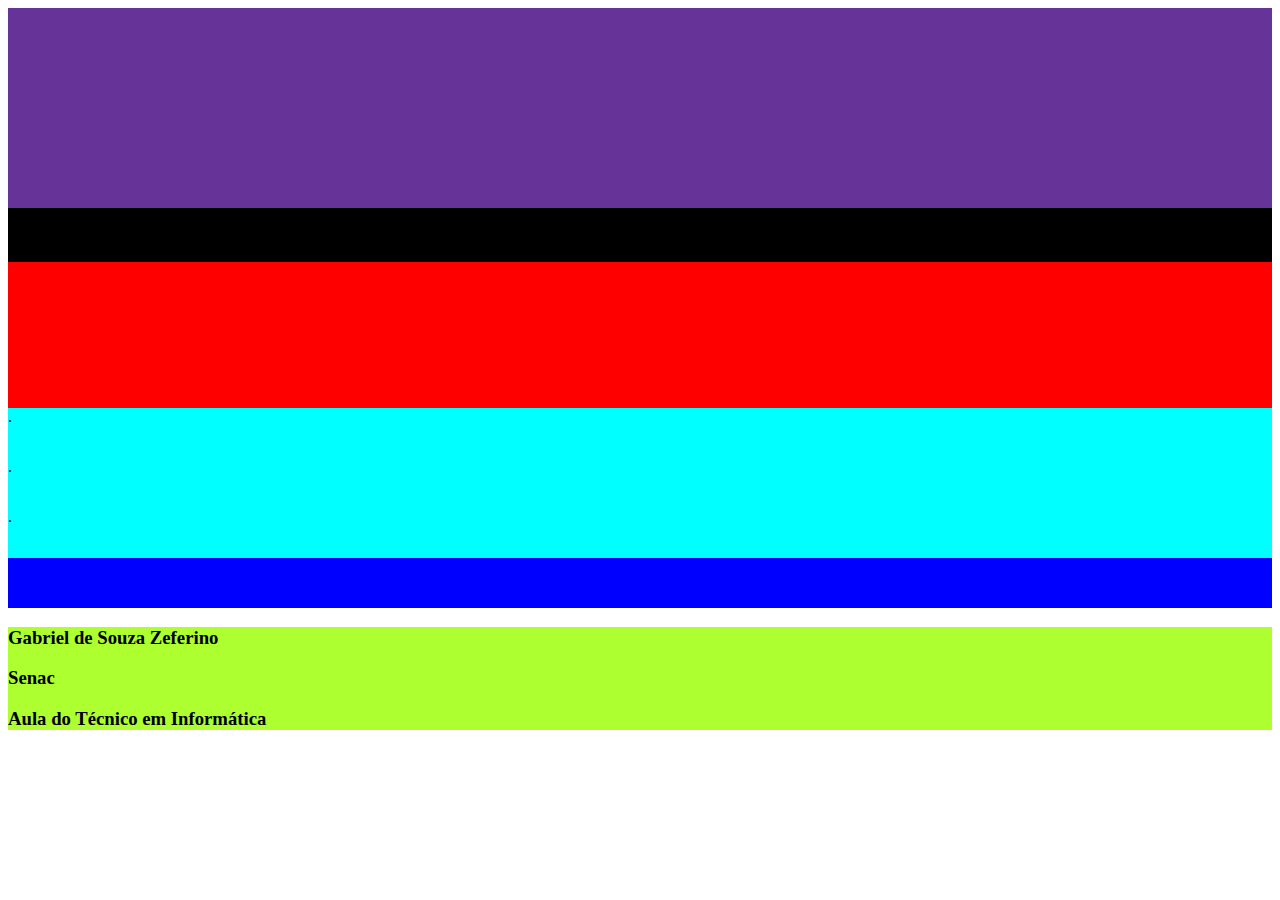
==== index.html @ 7d81ff0c "metade" ====
<!doctype html>
<html lang="en">
  <head>
   
    <meta charset="utf-8">
    <meta name="viewport" content="width=device-width, initial-scale=1, shrink-to-fit=no">

    <link rel="stylesheet" href="style.css">
    <link rel="stylesheet" href="https://cdn.jsdelivr.net/npm/bootstrap@4.6.2/dist/css/bootstrap.min.css" integrity="sha384-xOolHFLEh07PJGoPkLv1IbcEPTNtaed2xpHsD9ESMhqIYd0nLMwNLD69Npy4HI+N" crossorigin="anonymous">

  </head>
  <body class="container-fluid">

    <header class="row">

    </header>

    <div class="row">
        <main class="col-lg-8 col-12">
            <div class="row">
                <section  class="col-12 ">aa</section>
            </div>
            <div class="row">
                <section class="col-12 col-lg-6 mb-2 mt-2">aa</section>
                <section class="col-12 col-lg-6 mb-2 mt-2">aa</section>
            </div>
        </main>
        
        <aside class="col-lg-4 col-12">
            <div class="row"> 
                <section class="col-12 mt-2 mb-2">.</section>
                <section class="col-12 mt-2 mb-2">.</section>
                <section class="col-12 mt-2 mb-2">.</section>
            </div>    
        </aside>
    </div>

    <footer class="row">
        <Section class="col-12 col-lg-4"> <h3>Gabriel de Souza Zeferino</h3></Section>
        <section class="col-12 col-lg-4"><h3>Senac</h3></section>
        <section class="col-12 col-lg-4"><h3>Aula do Técnico em Informática</h3></section>
    </footer>
    

    <script src="https://cdn.jsdelivr.net/npm/jquery@3.5.1/dist/jquery.slim.min.js" integrity="sha384-DfXdz2htPH0lsSSs5nCTpuj/zy4C+OGpamoFVy38MVBnE+IbbVYUew+OrCXaRkfj" crossorigin="anonymous"></script>
    <script src="https://cdn.jsdelivr.net/npm/bootstrap@4.6.2/dist/js/bootstrap.bundle.min.js" integrity="sha384-Fy6S3B9q64WdZWQUiU+q4/2Lc9npb8tCaSX9FK7E8HnRr0Jz8D6OP9dO5Vg3Q9ct" crossorigin="anonymous"></script>
    <script src="script.js"></script>   

   
  </body>
</html>
---- style.css ----
header{
    height: 200px;
    background-color: rebeccapurple;

}

main{
    height: 200px;
    background-color: red;
}

aside{
    height: 200px;
    background-color: blue;
}

aside section{
background-color: aqua;
    height: 50px;
}
 
main section{
    background-color: rgb(0, 0, 0);
    height: auto;
    
}



footer{
    height: auto;
    background-color: greenyellow;
}
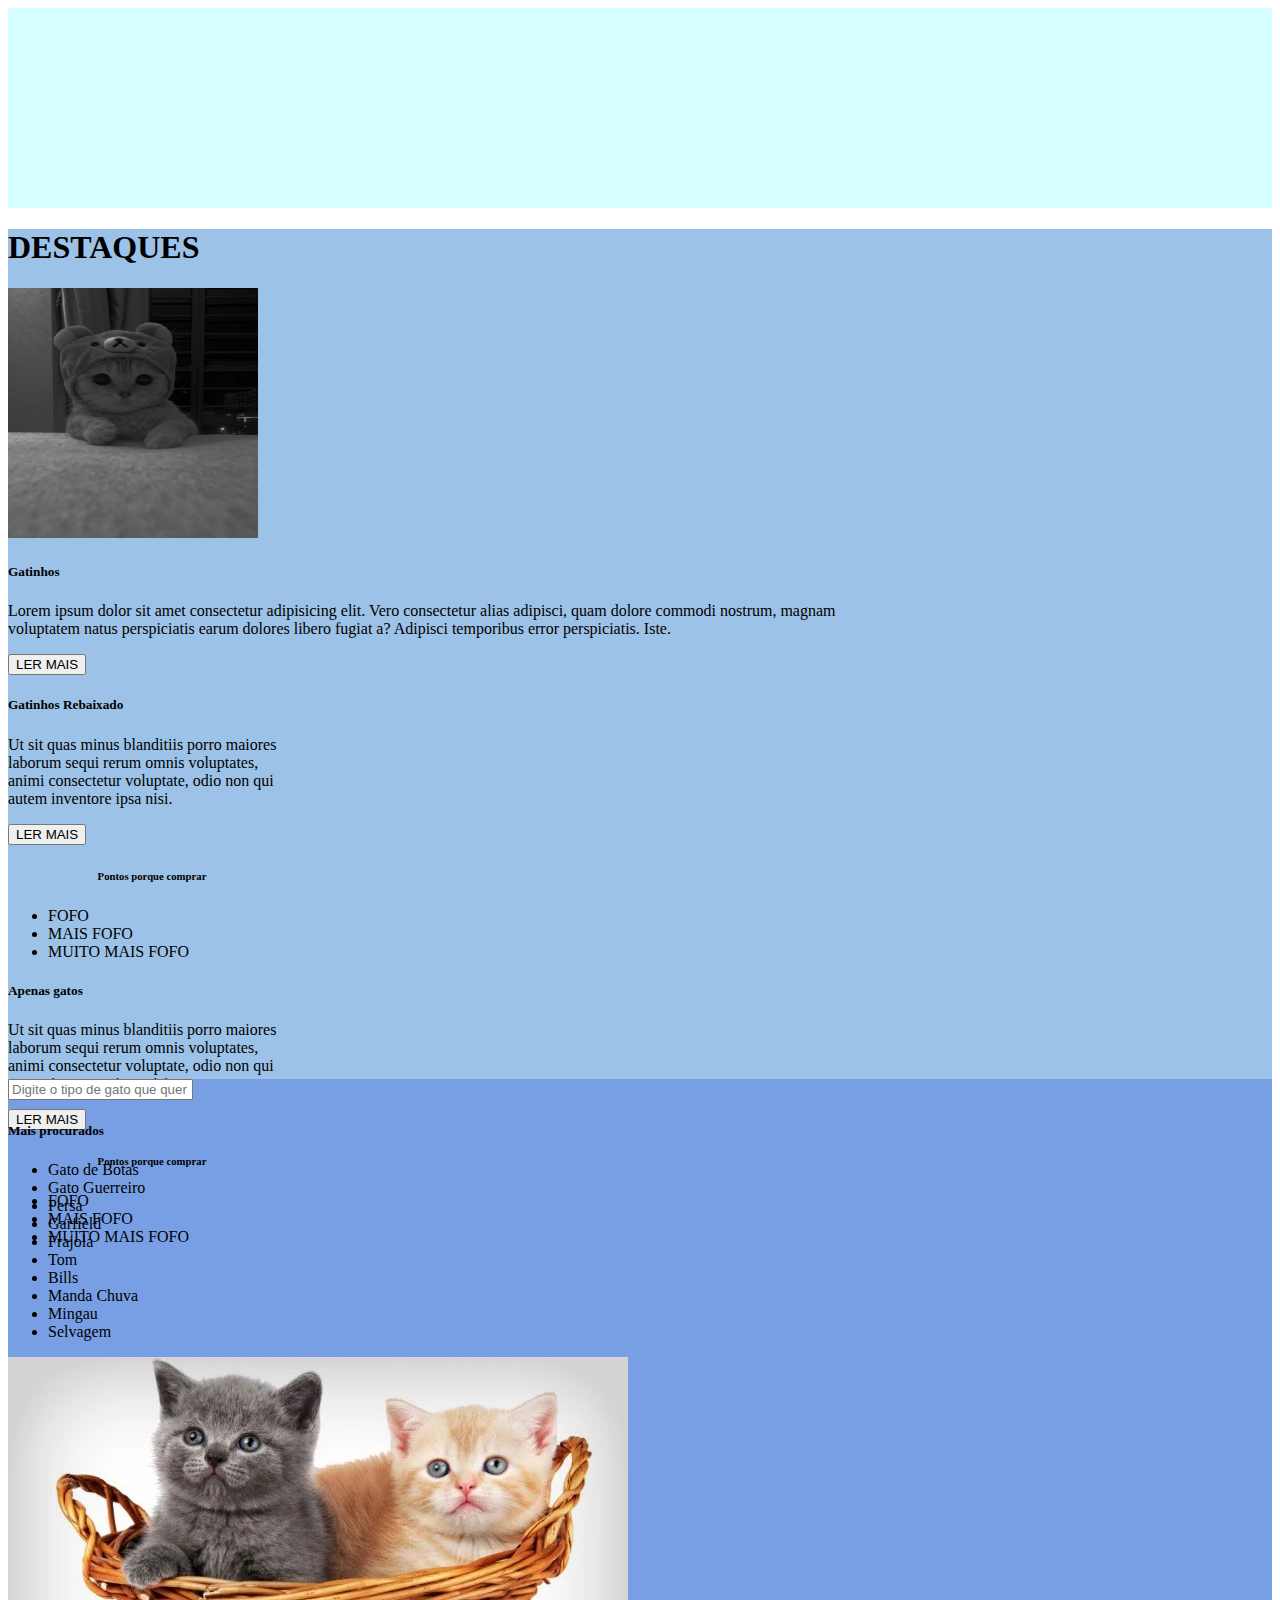
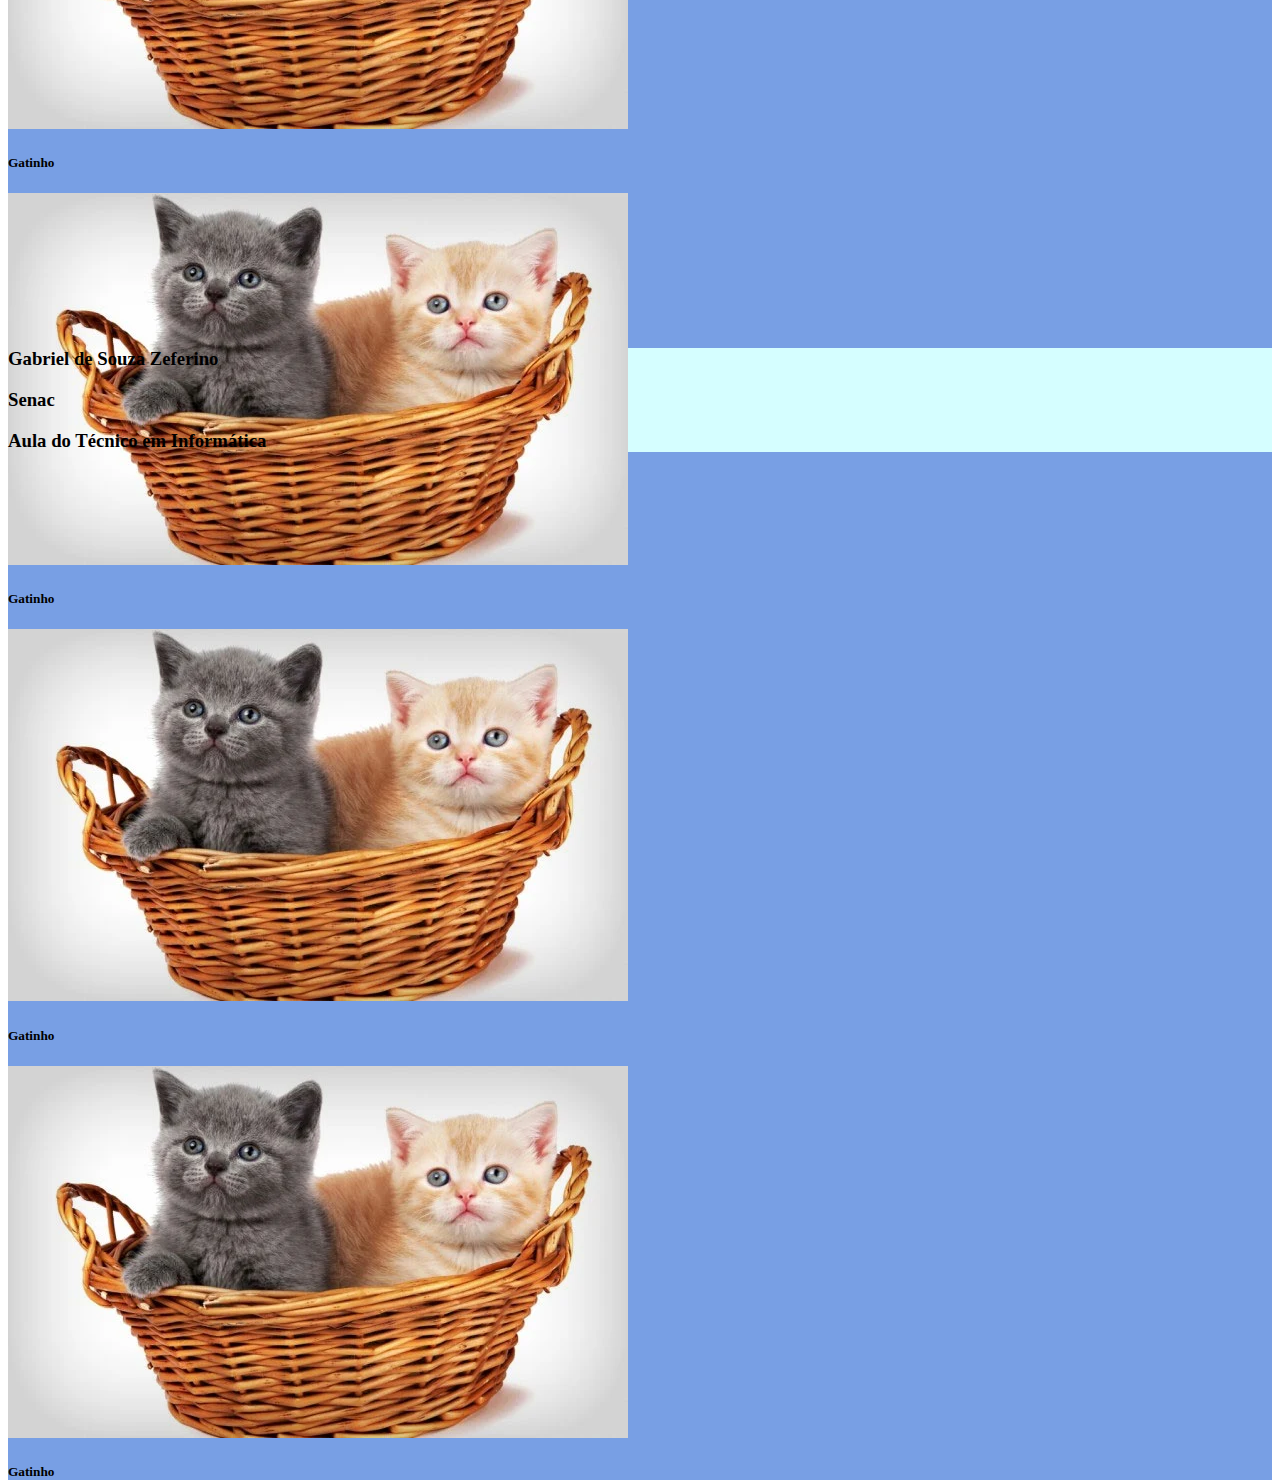
==== commit 80969a22: "Quase final" ====
--- a/index.html
+++ b/index.html
@@ -12,25 +12,129 @@
   <body class="container-fluid">
 
     <header class="row">
-
+        <nav class="col-12 col-lg-4"></nav>
     </header>
 
     <div class="row">
         <main class="col-lg-8 col-12">
             <div class="row">
-                <section  class="col-12 ">aa</section>
+                <h1 class="col-12 col-lg-4"> DESTAQUES</h1>
+                <section  class="col-12 "> <div class="card mb-3 bg-transparent" style="max-width: 900px;">
+                    <div class="row no-gutters">
+                      <div class="col-md-4">
+                        <img id="Img" src="./img/img 5.jpg" alt="...">
+                      </div>
+                      <div class="col-md-8">
+                        <div class="card-body">
+                          <h5 class="card-title">Gatinhos</h5>
+                          <p class="card-text">Lorem ipsum dolor sit amet consectetur adipisicing elit. Vero consectetur alias adipisci, quam dolore commodi nostrum, magnam voluptatem natus perspiciatis earum dolores libero fugiat a? Adipisci temporibus error perspiciatis. Iste.</p>
+                          <button type="button" class="btn btn-secondary btn-sm">LER MAIS</button>
+                          
+                        </div>
+                      </div>
+                    </div>
+                  </div>
+                </section>
             </div>
             <div class="row">
-                <section class="col-12 col-lg-6 mb-2 mt-2">aa</section>
-                <section class="col-12 col-lg-6 mb-2 mt-2">aa</section>
+                
+                <section class="col-12 col-lg-6 mb-2 mt-2"><div class="card bg-transparent" style="width: 18rem;">
+                    
+                    <div class="card-body">
+                      <h5 class="card-title">Gatinhos Rebaixado</h5>
+                      <p class="card-text"> Ut sit quas minus blanditiis porro maiores laborum sequi rerum omnis voluptates, animi consectetur voluptate, odio non qui autem inventore ipsa nisi.</p>
+                      <button type="button" class="btn btn-secondary btn-sm">LER MAIS</button>
+                    </div>
+                     <h6 class="">Pontos porque comprar</h6>
+                    <ul class="list-group list-group-flush">
+                      <li class="list-group-item bg-transparent">FOFO</li>
+                      <li class="list-group-item bg-transparent">MAIS FOFO</li>
+                      <li class="list-group-item bg-transparent">MUITO MAIS FOFO</li>
+                    </ul>
+                    <div class="card-body">
+                    </div>
+                  </div></section>
+
+                <section class="col-12 col-lg-6 mb-2 mt-2"><div class="card bg-transparent" style="width: 18rem;">
+                    
+                <div class="card-body">
+                      <h5 class="card-title">Apenas gatos</h5>
+                      <p class="card-text"> Ut sit quas minus blanditiis porro maiores laborum sequi rerum omnis voluptates, animi consectetur voluptate, odio non qui autem inventore ipsa nisi.</p>
+                      <button type="button" class="btn btn-secondary btn-sm">LER MAIS</button>
+                </div>
+                     <h6 class="">Pontos porque comprar</h6>
+                    <ul class="list-group list-group-flush ">
+                      <li class="list-group-item bg-transparent">FOFO</li>
+                      <li class="list-group-item bg-transparent">MAIS FOFO</li>
+                      <li class="list-group-item bg-transparent">MUITO MAIS FOFO</li>
+                    </ul>
+                    <div class="card-body">
+                    </div>
+                  </div></section>
             </div>
         </main>
         
         <aside class="col-lg-4 col-12">
             <div class="row"> 
-                <section class="col-12 mt-2 mb-2">.</section>
-                <section class="col-12 mt-2 mb-2">.</section>
-                <section class="col-12 mt-2 mb-2">.</section>
+                <section class="col-12 mt-2 mb-2">
+                    <div class="form-group">
+                    <input type="email" class="form-control" id="exampleFormControlInput1" placeholder="Digite o tipo de gato que quer escolher">
+                  </div>
+                </section>
+                <section class="col-12 mt-2 mb-2"><h5>Mais procurados</h5>
+                <ul>
+                    <li>Gato de Botas</li>
+                    <li>Gato Guerreiro</li>
+                    <Li>Persa</Li>
+                    <li>Garfield</li>
+                    <li>Frajola</li>
+                    <li>Tom</li>
+                    <li>Bills</li>
+                    <li>Manda Chuva</li>
+                    <li>Mingau</li>
+                    <li>Selvagem</li>
+                </ul>
+                </section>
+                <section class="col-12 mt-2 mb-2">
+                    <div class="row row-cols-1 row-cols-md-2">
+                        <div class="col mb-4">
+                          <div class="card">
+                            <img src="./img/gatinhos-41028-1.webp" class="card-img-top" alt="...">
+                            <div class="card-body">
+                              <h5 class="card-title">Gatinho</h5>
+                              
+                            </div>
+                          </div>
+                        </div>
+                        <div class="col mb-4">
+                          <div class="card">
+                            <img src="./img/gatinhos-41028-1.webp" class="card-img-top" alt="...">
+                            <div class="card-body">
+                              <h5 class="card-title">Gatinho</h5>
+                              
+                            </div>
+                          </div>
+                        </div>
+                        <div class="col mb-4">
+                          <div class="card">
+                            <img src="./img/gatinhos-41028-1.webp" class="card-img-top" alt="...">
+                            <div class="card-body">
+                              <h5 class="card-title">Gatinho</h5>
+                             
+                            </div>
+                          </div>
+                        </div>
+                        <div class="col mb-4">
+                          <div class="card">
+                            <img src="./img/gatinhos-41028-1.webp" class="card-img-top" alt="...">
+                            <div class="card-body">
+                              <h5 class="card-title">Gatinho</h5>
+                             
+                            </div>
+                          </div>
+                        </div>
+                      </div>
+                </section>
             </div>    
         </aside>
     </div>
--- a/style.css
+++ b/style.css
@@ -1,33 +1,42 @@
 header{
     height: 200px;
-    background-color: rebeccapurple;
+    background-color: #D5FEFF;
 
 }
 
 main{
-    height: 200px;
-    background-color: red;
+    height:850px;
+    background-color: #9CC2E7;
 }
 
 aside{
-    height: 200px;
-    background-color: blue;
+    height: 850px;
+    background-color:#789FE4;
 }
 
 aside section{
-background-color: aqua;
-    height: 50px;
+background-color:#789FE4;
+    height: auto;
 }
  
 main section{
-    background-color: rgb(0, 0, 0);
+    background-color:#9CC2E7;
     height: auto;
     
+}
+
+#Img{
+    height: 250px;
+    width: 250px;
 }
 
 
 
 footer{
     height: auto;
-    background-color: greenyellow;
+    background-color: #D5FEFF;
+}
+
+h6{
+    text-align: center;
 }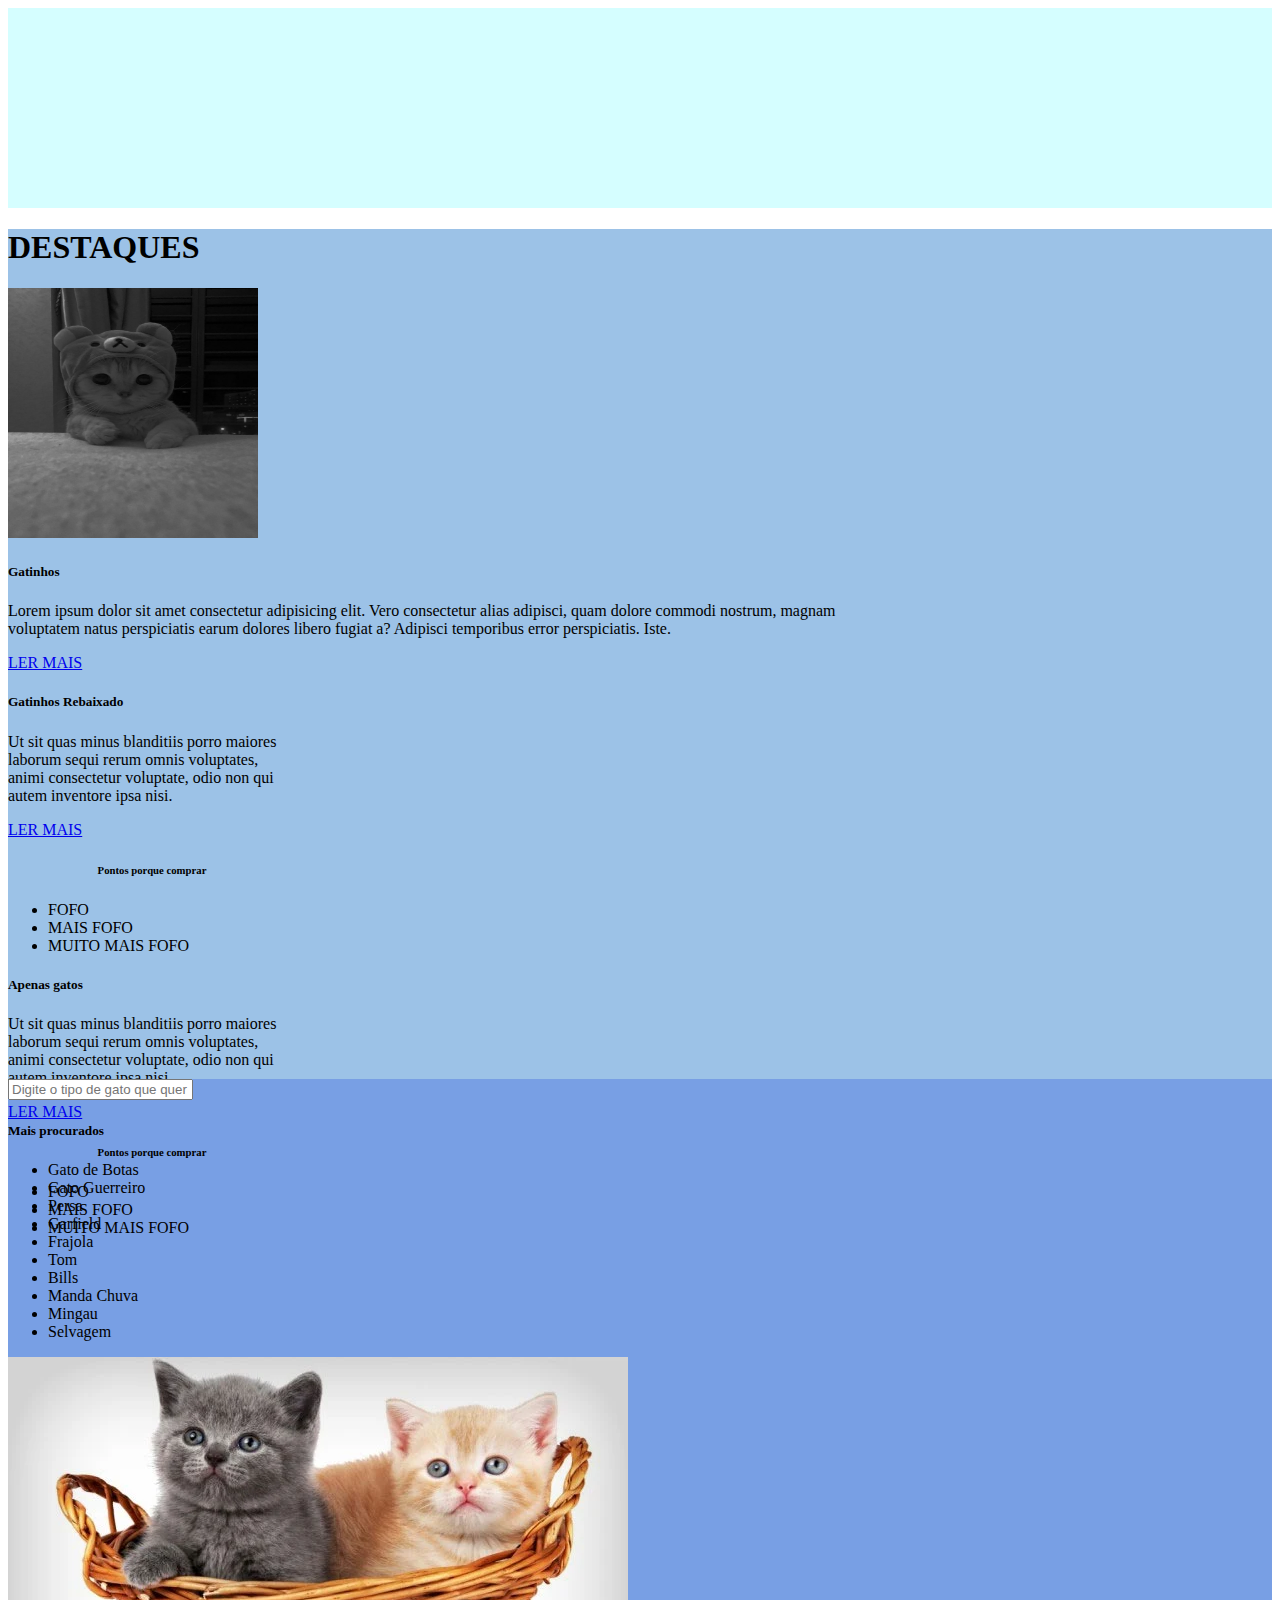
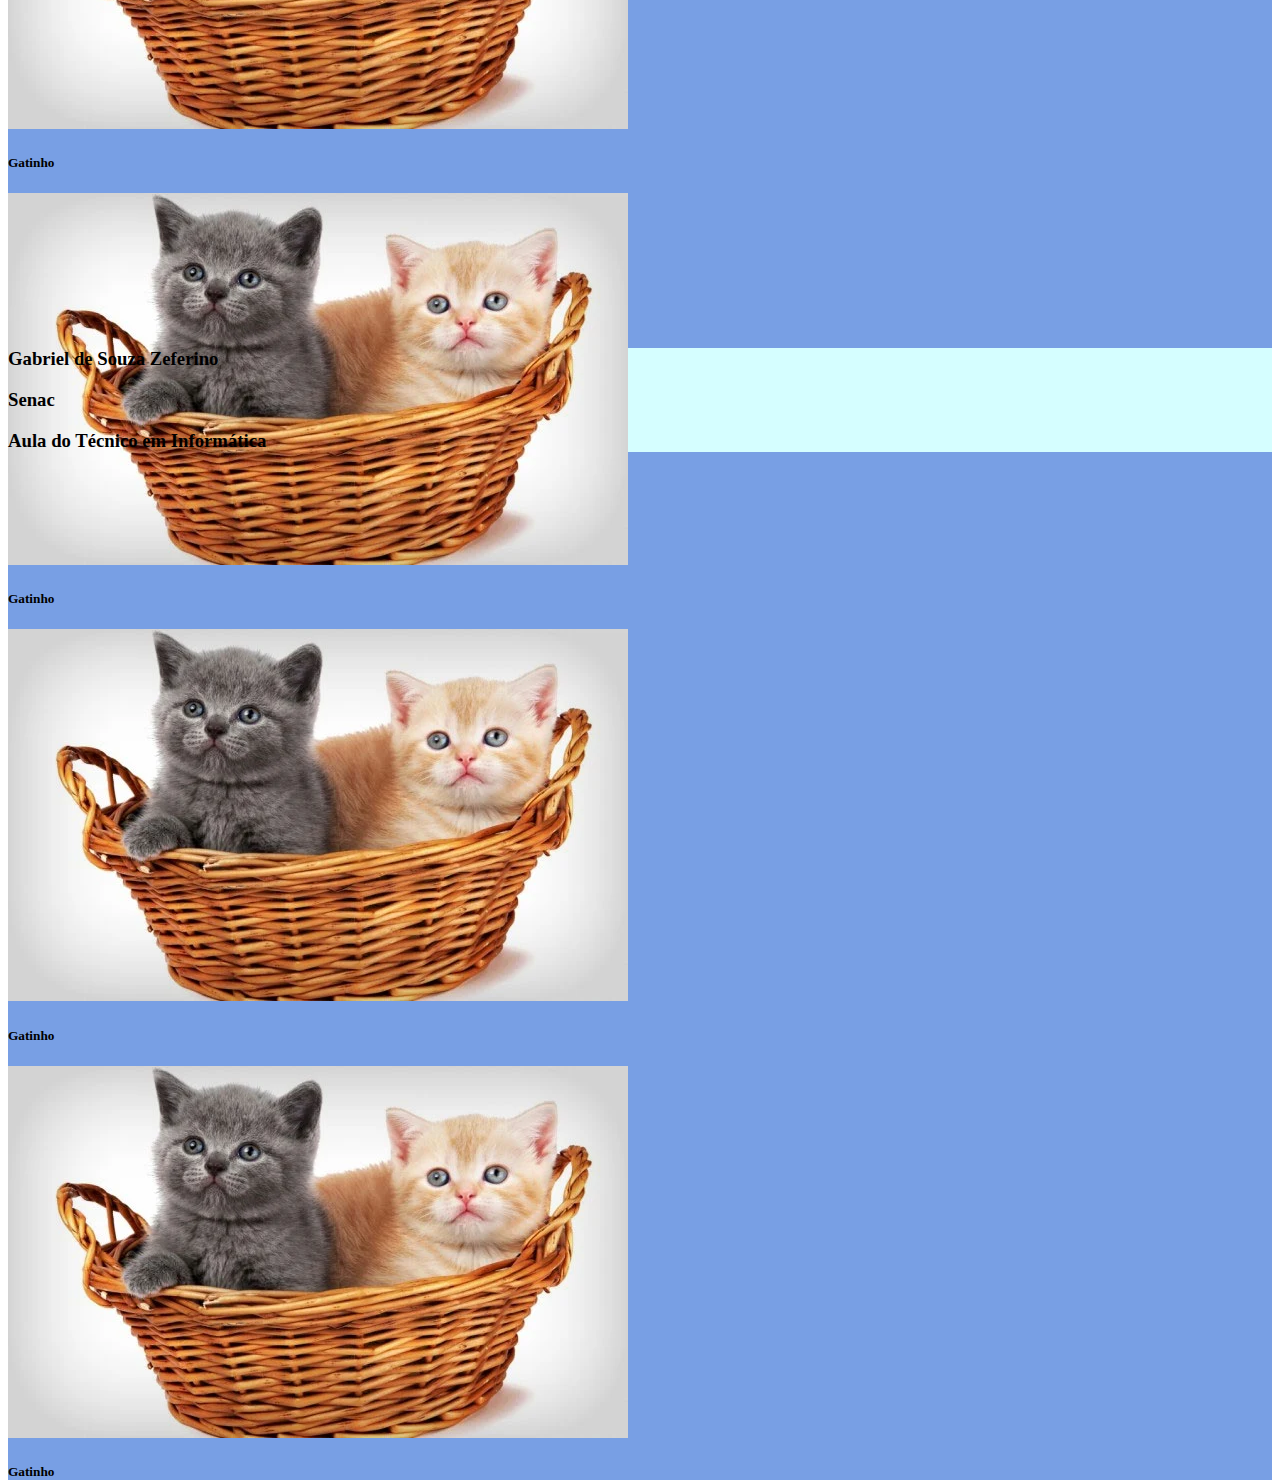
==== commit 450ba7c6: "Final" ====
--- a/index.html
+++ b/index.html
@@ -28,7 +28,7 @@
                         <div class="card-body">
                           <h5 class="card-title">Gatinhos</h5>
                           <p class="card-text">Lorem ipsum dolor sit amet consectetur adipisicing elit. Vero consectetur alias adipisci, quam dolore commodi nostrum, magnam voluptatem natus perspiciatis earum dolores libero fugiat a? Adipisci temporibus error perspiciatis. Iste.</p>
-                          <button type="button" class="btn btn-secondary btn-sm">LER MAIS</button>
+                          <a href="https://adotar.com.br/animais/rs-porto-alegre/adocao/gato" target="_blank" class="btn btn-secondary btn-sm">LER MAIS</a>
                           
                         </div>
                       </div>
@@ -43,7 +43,7 @@
                     <div class="card-body">
                       <h5 class="card-title">Gatinhos Rebaixado</h5>
                       <p class="card-text"> Ut sit quas minus blanditiis porro maiores laborum sequi rerum omnis voluptates, animi consectetur voluptate, odio non qui autem inventore ipsa nisi.</p>
-                      <button type="button" class="btn btn-secondary btn-sm">LER MAIS</button>
+                      <a href="https://adotar.com.br/animais/rs-porto-alegre/adocao/gato" target="_blank" class="btn btn-secondary btn-sm">LER MAIS</a>
                     </div>
                      <h6 class="">Pontos porque comprar</h6>
                     <ul class="list-group list-group-flush">
@@ -60,7 +60,7 @@
                 <div class="card-body">
                       <h5 class="card-title">Apenas gatos</h5>
                       <p class="card-text"> Ut sit quas minus blanditiis porro maiores laborum sequi rerum omnis voluptates, animi consectetur voluptate, odio non qui autem inventore ipsa nisi.</p>
-                      <button type="button" class="btn btn-secondary btn-sm">LER MAIS</button>
+                      <a href="https://adotar.com.br/animais/rs-porto-alegre/adocao/gato" target="_blank" class="btn btn-secondary btn-sm">LER MAIS</a>
                 </div>
                      <h6 class="">Pontos porque comprar</h6>
                     <ul class="list-group list-group-flush ">
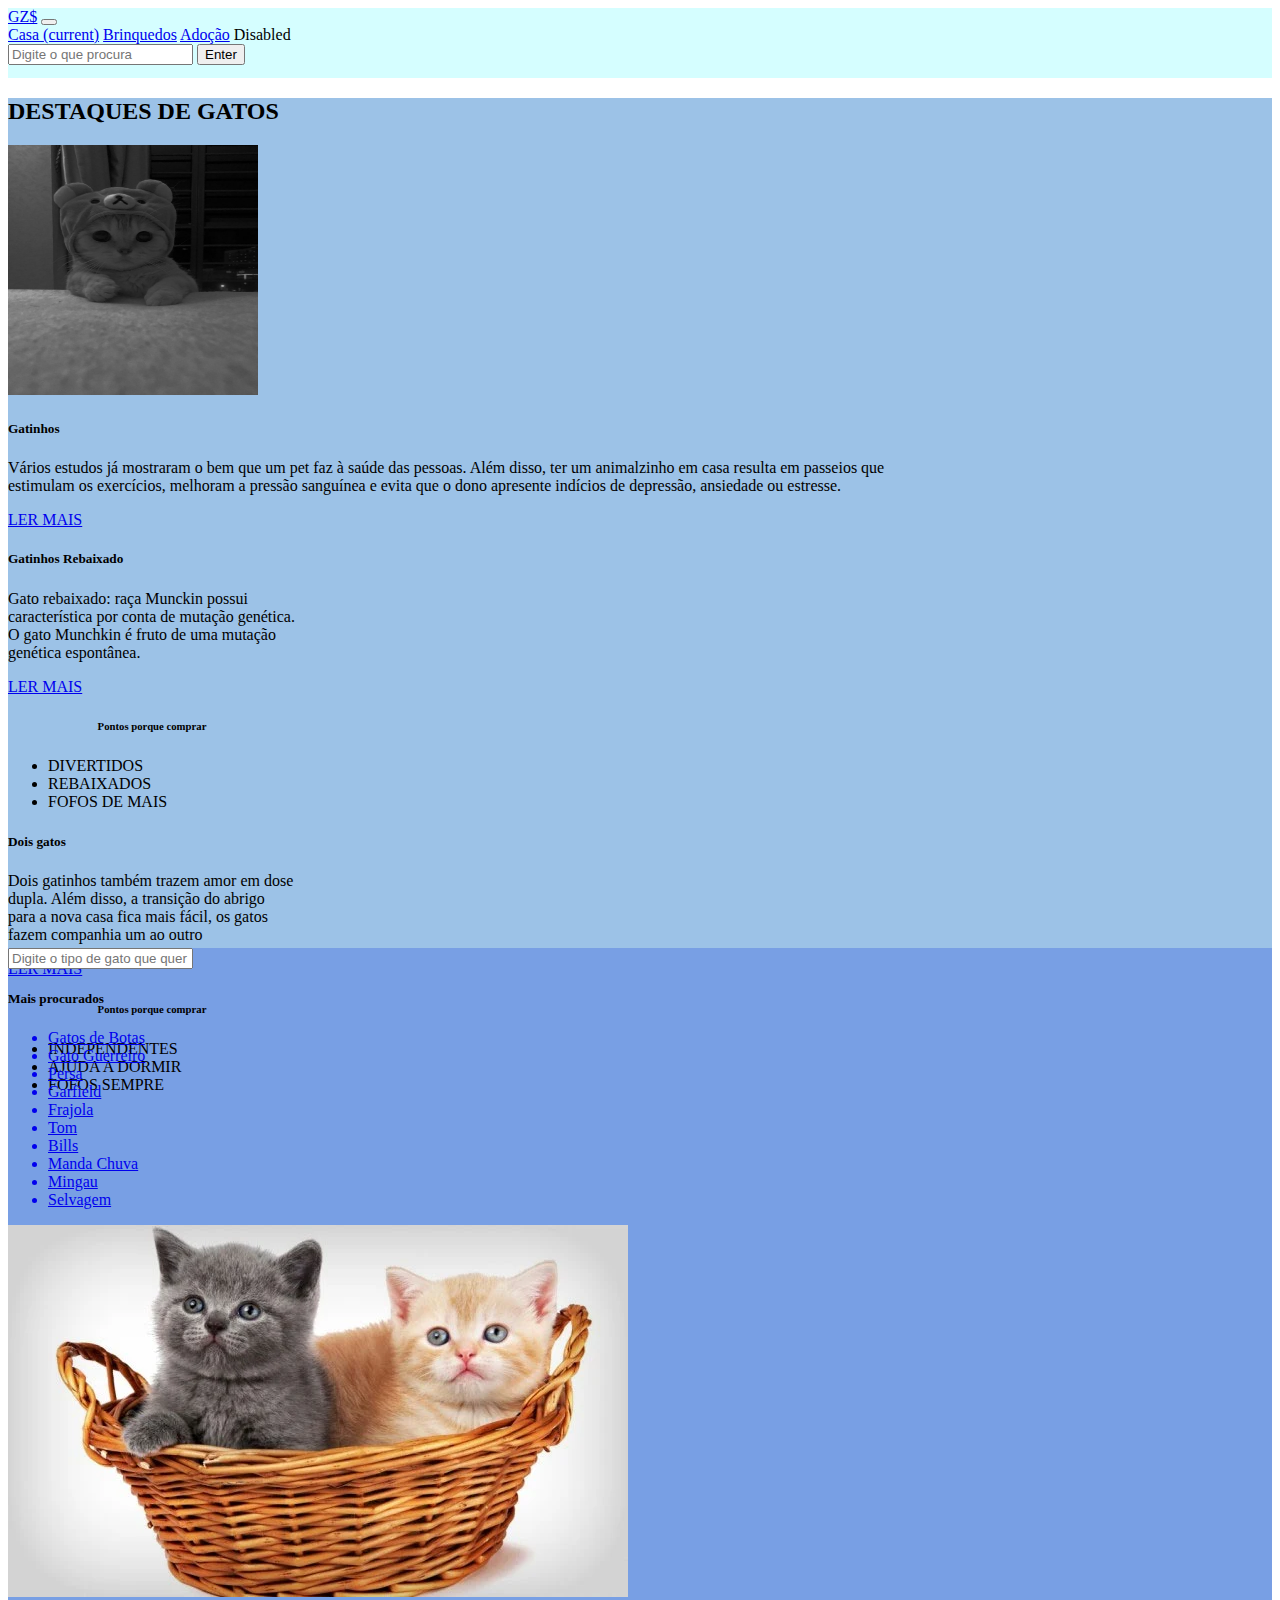
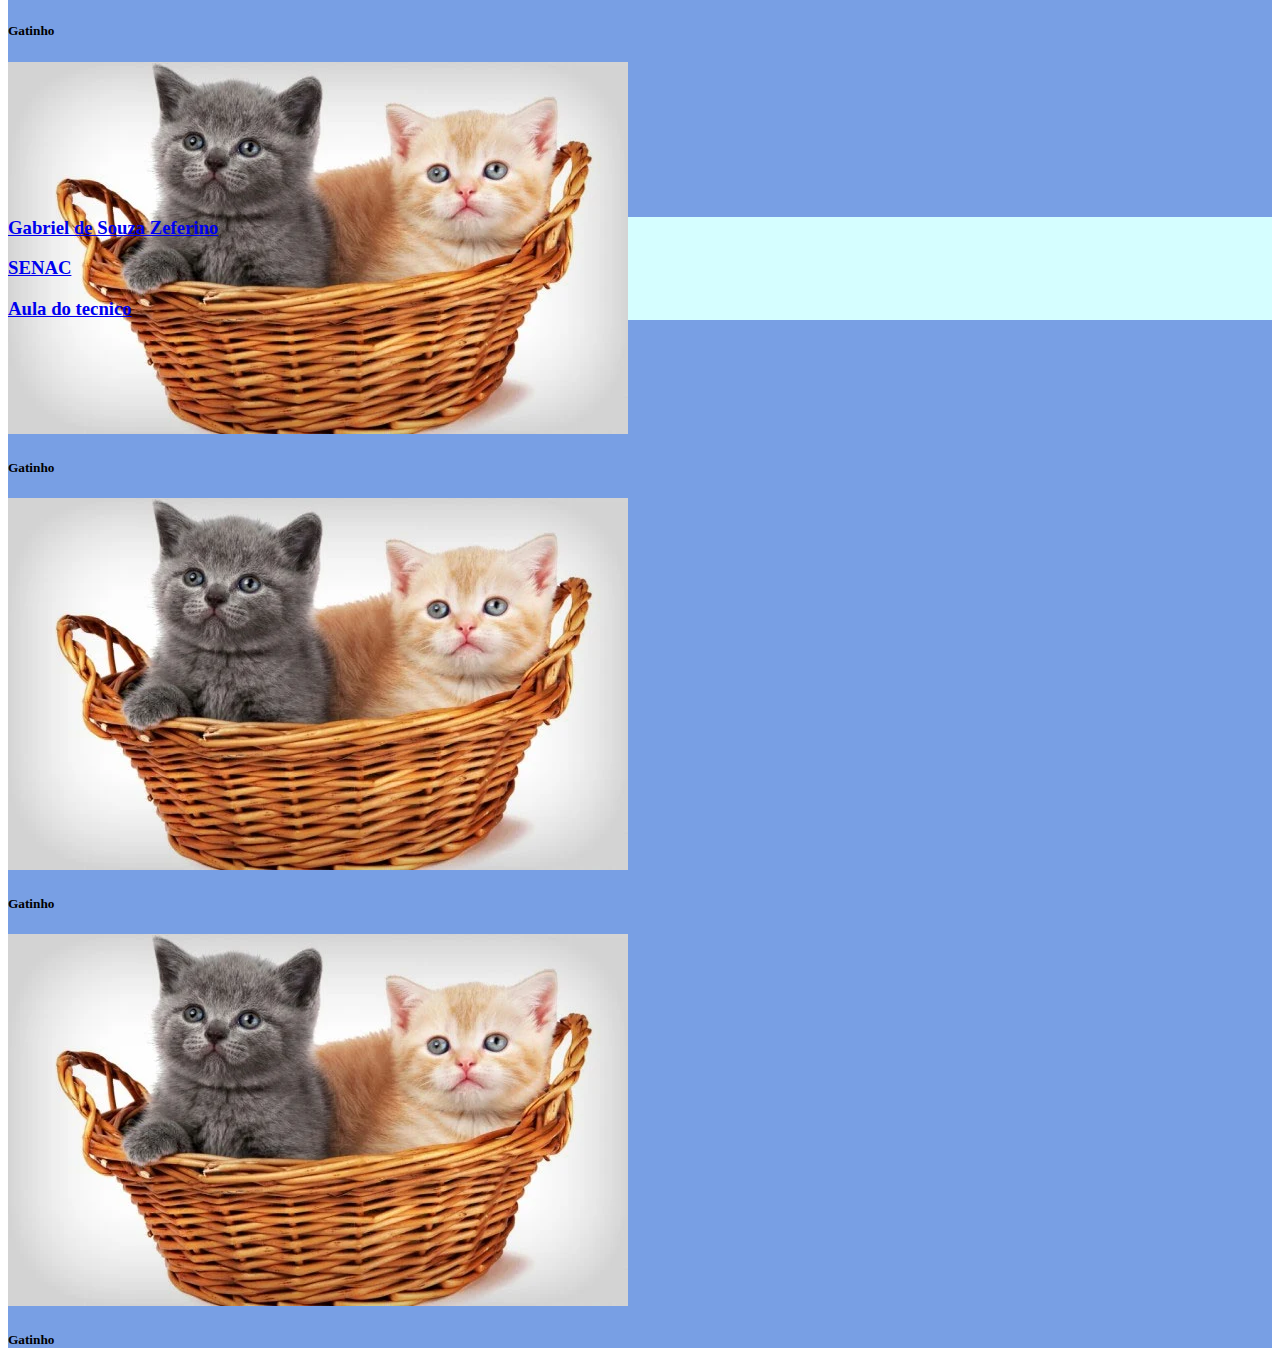
==== commit b1b7f51d: "Link tudo" ====
--- a/index.html
+++ b/index.html
@@ -12,13 +12,32 @@
   <body class="container-fluid">
 
     <header class="row">
-        <nav class="col-12 col-lg-4"></nav>
+      <div class="col-12" class="unica">
+      <nav class="navbar navbar-expand-lg navbar-light bg-light  bg-transparent">
+        <a class="navbar-brand" href="#">GZ$</a>
+        <button class="navbar-toggler" type="button" data-toggle="collapse" data-target="#navbarNavAltMarkup" aria-controls="navbarNavAltMarkup" aria-expanded="false" aria-label="Toggle navigation">
+          <span class="navbar-toggler-icon"></span>
+        </button>
+        <div class="collapse navbar-collapse" id="navbarNavAltMarkup">
+          <div class="navbar-nav">
+            <a class="nav-link active" href="#">Casa <span class="sr-only">(current)</span></a>
+            <a class="nav-link" href="#">Brinquedos</a>
+            <a class="nav-link" href="#">Adoção</a>
+            <a class="nav-link disabled">Disabled</a>
+            <form class="form-inline">
+              <input class="form-control mr-sm-2" type="search" placeholder="Digite o que procura" aria-label="Search">
+              <button class="btn btn-outline-success my-2 my-sm-0" type="submit">Enter</button>
+            </form>
+          </div>
+        </div>
+      </nav>
+    </div>
     </header>
 
     <div class="row">
         <main class="col-lg-8 col-12">
             <div class="row">
-                <h1 class="col-12 col-lg-4"> DESTAQUES</h1>
+                <h2 class="col-12 col-lg-4"> DESTAQUES DE GATOS</h2>
                 <section  class="col-12 "> <div class="card mb-3 bg-transparent" style="max-width: 900px;">
                     <div class="row no-gutters">
                       <div class="col-md-4">
@@ -27,7 +46,7 @@
                       <div class="col-md-8">
                         <div class="card-body">
                           <h5 class="card-title">Gatinhos</h5>
-                          <p class="card-text">Lorem ipsum dolor sit amet consectetur adipisicing elit. Vero consectetur alias adipisci, quam dolore commodi nostrum, magnam voluptatem natus perspiciatis earum dolores libero fugiat a? Adipisci temporibus error perspiciatis. Iste.</p>
+                          <p class="card-text">Vários estudos já mostraram o bem que um pet faz à saúde das pessoas. Além disso, ter um animalzinho em casa resulta em passeios que estimulam os exercícios, melhoram a pressão sanguínea e evita que o dono apresente indícios de depressão, ansiedade ou estresse.</p>
                           <a href="https://adotar.com.br/animais/rs-porto-alegre/adocao/gato" target="_blank" class="btn btn-secondary btn-sm">LER MAIS</a>
                           
                         </div>
@@ -42,14 +61,14 @@
                     
                     <div class="card-body">
                       <h5 class="card-title">Gatinhos Rebaixado</h5>
-                      <p class="card-text"> Ut sit quas minus blanditiis porro maiores laborum sequi rerum omnis voluptates, animi consectetur voluptate, odio non qui autem inventore ipsa nisi.</p>
+                      <p class="card-text">Gato rebaixado: raça Munckin possui característica por conta de mutação genética. O gato Munchkin é fruto de uma mutação genética espontânea.</p>
                       <a href="https://adotar.com.br/animais/rs-porto-alegre/adocao/gato" target="_blank" class="btn btn-secondary btn-sm">LER MAIS</a>
                     </div>
                      <h6 class="">Pontos porque comprar</h6>
                     <ul class="list-group list-group-flush">
-                      <li class="list-group-item bg-transparent">FOFO</li>
-                      <li class="list-group-item bg-transparent">MAIS FOFO</li>
-                      <li class="list-group-item bg-transparent">MUITO MAIS FOFO</li>
+                      <li class="list-group-item bg-transparent">DIVERTIDOS</li>
+                      <li class="list-group-item bg-transparent">REBAIXADOS</li>
+                      <li class="list-group-item bg-transparent">FOFOS DE MAIS</li>
                     </ul>
                     <div class="card-body">
                     </div>
@@ -58,15 +77,15 @@
                 <section class="col-12 col-lg-6 mb-2 mt-2"><div class="card bg-transparent" style="width: 18rem;">
                     
                 <div class="card-body">
-                      <h5 class="card-title">Apenas gatos</h5>
-                      <p class="card-text"> Ut sit quas minus blanditiis porro maiores laborum sequi rerum omnis voluptates, animi consectetur voluptate, odio non qui autem inventore ipsa nisi.</p>
+                      <h5 class="card-title">Dois gatos</h5>
+                      <p class="card-text">Dois gatinhos também trazem amor em dose dupla. Além disso, a transição do abrigo para a nova casa fica mais fácil, os gatos fazem companhia um ao outro </p>
                       <a href="https://adotar.com.br/animais/rs-porto-alegre/adocao/gato" target="_blank" class="btn btn-secondary btn-sm">LER MAIS</a>
                 </div>
                      <h6 class="">Pontos porque comprar</h6>
                     <ul class="list-group list-group-flush ">
-                      <li class="list-group-item bg-transparent">FOFO</li>
-                      <li class="list-group-item bg-transparent">MAIS FOFO</li>
-                      <li class="list-group-item bg-transparent">MUITO MAIS FOFO</li>
+                      <li class="list-group-item bg-transparent">INDEPENDENTES</li>
+                      <li class="list-group-item bg-transparent">AJUDA A DORMIR</li>
+                      <li class="list-group-item bg-transparent">FOFOS SEMPRE</li>
                     </ul>
                     <div class="card-body">
                     </div>
@@ -83,16 +102,16 @@
                 </section>
                 <section class="col-12 mt-2 mb-2"><h5>Mais procurados</h5>
                 <ul>
-                    <li>Gato de Botas</li>
-                    <li>Gato Guerreiro</li>
-                    <Li>Persa</Li>
-                    <li>Garfield</li>
-                    <li>Frajola</li>
-                    <li>Tom</li>
-                    <li>Bills</li>
-                    <li>Manda Chuva</li>
-                    <li>Mingau</li>
-                    <li>Selvagem</li>
+                    <a href="https://www.google.com/search?rlz=1C1GCEB_enBR941BR941&q=Gato+de+Botas+Shrek+Franchise&stick=H4sIAAAAAAAAAONgFuLSz9U3SM5NM8g1UOIEsZOKC4pztCSyk6300zJzcsGEVXJGYlFicklqUfEiVln3xJJ8hZRUBaf8ksRiheCMotRsBbeixLzkjMzi1B2sjADNwaBwVgAAAA&sa=X&ved=2ahUKEwiWiIm8qc75AhV1uZUCHX1VArsQgOQBegQIGxAF&biw=1280&bih=609&dpr=1.5" target="_blank" class="text-dark"><li>Gatos de Botas</li></a>
+                    <a href="https://www.google.com/search?q=gato+guerreiro&rlz=1C1GCEB_enBR941BR941&oq=Gato+Guerre&aqs=chrome.0.0i512j46i512j69i57j0i512l7.3471j0j7&sourceid=chrome&ie=UTF-8" target="_blank" class="text-dark"><li>Gato Guerreiro</li></a>
+                    <a href="https://www.google.com/search?q=Gato+persa&rlz=1C1GCEB_enBR941BR941&ei=2hv9YsLWM8Si1sQPg4mS4A0&ved=0ahUKEwjCq6CSqs75AhVEkZUCHYOEBNwQ4dUDCA4&uact=5&oq=Gato+persa&gs_lcp=[base64]&sclient=gws-wiz" target="_blank" class="text-dark"><li>Persa</li></a>
+                    <a href="https://www.google.com/search?q=garfield+&rlz=1C1GCEB_enBR941BR941&ei=GBz9Yp3PK-Lm1sQPrISR8AI&ved=0ahUKEwidu-Cvqs75AhVis5UCHSxCBC4Q4dUDCA4&uact=5&oq=garfield+&gs_lcp=[base64]&sclient=gws-wiz" target="_blank" class="text-dark"><li>Garfield</li></a>
+                    <a href="https://www.google.com/search?q=Frajola&rlz=1C1GCEB_enBR941BR941&ei=Ghz9Ys2FNOj51sQPu_KP4Ak&ved=0ahUKEwjN-uKwqs75AhXovJUCHTv5A5wQ4dUDCA4&uact=5&oq=Frajola&gs_lcp=[base64]&sclient=gws-wiz" target="_blank" class="text-dark"><li>Frajola</li></a>
+                    <a href="https://www.google.com/search?q=tom+and+jerry&rlz=1C1GCEB_enBR941BR941&ei=cxz9YvCGA9C81sQPqt2NiAo&oq=Tom+&gs_lcp=[base64]&sclient=gws-wiz" target="_blank" class="text-dark"><li>Tom</li></a>
+                    <a href="https://www.google.com/search?q=Bills&rlz=1C1GCEB_enBR941BR941&ei=ehz9YuyaGLvb1sQPlrQe&ved=0ahUKEwjsv6reqs75AhW7rZUCHRaaBwAQ4dUDCA4&uact=5&oq=Bills&gs_lcp=[base64]&sclient=gws-wiz" target="_blank" class="text-dark"><li>Bills</li></a>
+                    <a href="https://www.google.com/search?q=Manda+Chyva&rlz=1C1GCEB_enBR941BR941&ei=nhz9YrH3Mvf01sQPlfG02Ac&ved=0ahUKEwixvtrvqs75AhV3upUCHZU4DXsQ4dUDCA4&uact=5&oq=Manda+Chyva&gs_lcp=[base64]&sclient=gws-wiz" target="_blank" class="text-dark"><li>Manda Chuva</li></a>
+                    <a href="https://www.google.com/search?q=Mingau+gato&rlz=1C1GCEB_enBR941BR941&ei=6hz9Ys3PA9Py1sQPhuy6IA&ved=0ahUKEwjN7MmTq875AhVTuZUCHQa2DgQQ4dUDCA4&uact=5&oq=Mingau+gato&gs_lcp=[base64]&sclient=gws-wiz" target="_blank" class="text-dark"><li>Mingau</li></a>
+                    <a href="https://www.google.com/search?q=Gato+selvaagem&rlz=1C1GCEB_enBR941BR941&ei=Hx39YvXtL6i21sQP47ie0As&ved=0ahUKEwi1-Zitq875AhUom5UCHWOcB7oQ4dUDCA4&uact=5&oq=Gato+selvaagem&gs_lcp=Cgdnd3Mtd2l6EAMyCgguELEDEIMBEA0yBAgAEA0yBAgAEA0yBAguEA0yBAgAEA0yBAgAEA0yBAgAEA0yBAgAEA0yBAgAEA0yBAgAEA06BwgAEEcQsANKBAhBGABKBQhAEgExSgQIRhgAUPsGWPsGYNMIaAFwAXgAgAF1iAF1kgEDMC4xmAEAoAEByAEIwAEB&sclient=gws-wiz" target="_blank" class="text-dark"><li>Selvagem</li></a>
                 </ul>
                 </section>
                 <section class="col-12 mt-2 mb-2">
@@ -140,9 +159,9 @@
     </div>
 
     <footer class="row">
-        <Section class="col-12 col-lg-4"> <h3>Gabriel de Souza Zeferino</h3></Section>
-        <section class="col-12 col-lg-4"><h3>Senac</h3></section>
-        <section class="col-12 col-lg-4"><h3>Aula do Técnico em Informática</h3></section>
+        <Section class="col-12 col-lg-4"> <a href="https://www.cbf7.com.br/federacao/FRF7/atleta/gabriel-de-souza-zeferino" target="_blank"><h3>Gabriel de Souza Zeferino</h3></a></Section>
+        <section class="col-12 col-lg-4"><a href="https://www.senacrs.com.br/cursos/pos_graduacao?gclid=EAIaIQobChMI_uHR2aTO-QIVQ-VcCh2fxggWEAAYASAAEgLABvD_BwE" target="_blank"><h3>SENAC</h3></a></section>
+        <section class="col-12 col-lg-4"><a href="https://www.senacrs.com.br/unidade/84" target="_blank"><h3>Aula do tecnico</h3></a></section>
     </footer>
     
 
--- a/style.css
+++ b/style.css
@@ -1,5 +1,5 @@
 header{
-    height: 200px;
+    height: 70px;
     background-color: #D5FEFF;
 
 }
